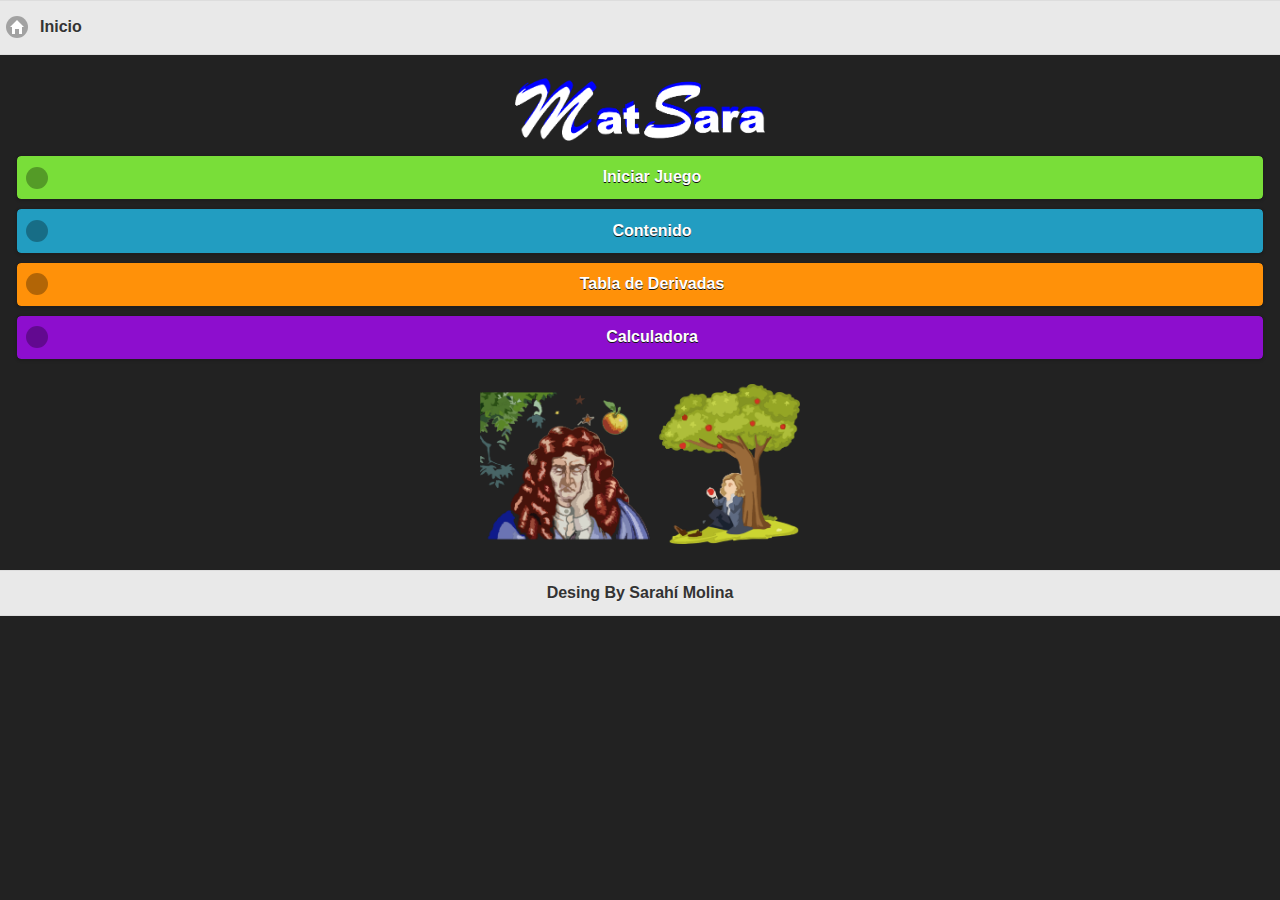
==== index.html @ 25a626c5 "starting" ====
<!DOCTYPE html>
<html>
<head>
<title>Juego De Adivinanzas</title>
 <meta name="viewport" content="user-scalable=no, initial-scale=1, maximum-scale=1, minimum-scale=1, width=device-width" charset="utf-8">
<script src='app/jquery/jquery-2.1.4.min.js'></script>
<script src='app/jquery.mobile-1.4.5/jquery.mobile-1.4.5.min.js'></script>
<link rel="stylesheet" type="text/css" href="app/jquery.mobile-1.4.5/jquery.mobile-1.4.5.min.css">	
<script type="text/javascript" src='js/index.js'></script>
<script>
	$(document).ready(function () {

		$("#accion").click(function(){
		location.href="juego.html";
				
		})

		$("#aempresa").click(function(){

			
		window.open('https://www.geogebra.org/graphing?lang=es', '_blank', 'location=no');

		})
	
		$("#contenido").click(function(){
		location.href="contenido.html";
		})
	
		$("#tabla").click(function(){
		location.href="tabla.html";
		})

	
		
	})


	</script>
	
</head>
<body>



<div data-role="page" style="background-color:#222222;">

<div data-role="header" style="position:fixed; width:100%; z-index: 10;">
	<p class="ui-corner-all ui-btn-icon-left ui-icon-home">Inicio</p>
</div>
<br>
<br>
<br>



<div id='conten' data-role="content">
<center>
	<img src="img/logo.png" id='img-welcome' width="250" >
	<br>


</center>

	<a id='accion' data-textonly="false" data-textvisible="true" data-msgtext="Cargando..." data-inline="true" class="ui-btn ui-shadow ui-corner-all ui-btn-b ui-btn-icon-left" style="background-color:#79de39;">Iniciar Juego</a>

	<a id='contenido' class="ui-shadow ui-corner-all ui-btn-icon-left ui-btn ui-shadow ui-corner-all ui-btn-b" style="background-color:#229dc1;">Contenido</a>

	<a id='tabla' class="ui-shadow ui-corner-all ui-btn-icon-left ui-btn ui-shadow ui-corner-all ui-btn-b" style="background-color: #ff9109;">Tabla de Derivadas</a>
	
	<a id='aempresa' class="ui-shadow ui-corner-all ui-btn-icon-left ui-btn ui-shadow ui-corner-all ui-btn-b" style="background-color: #8d0ece;">Calculadora</a>

<div id="resutl"></div>

</div>

<center>
<img src="img/munequito2.png"  id='img-welcome' width="320" Height="160" >
</center>

<br>
<div data-role="footer">
<h4>Desing By Sarahí Molina</h4>	
</div>

</div>
</body>
</html>
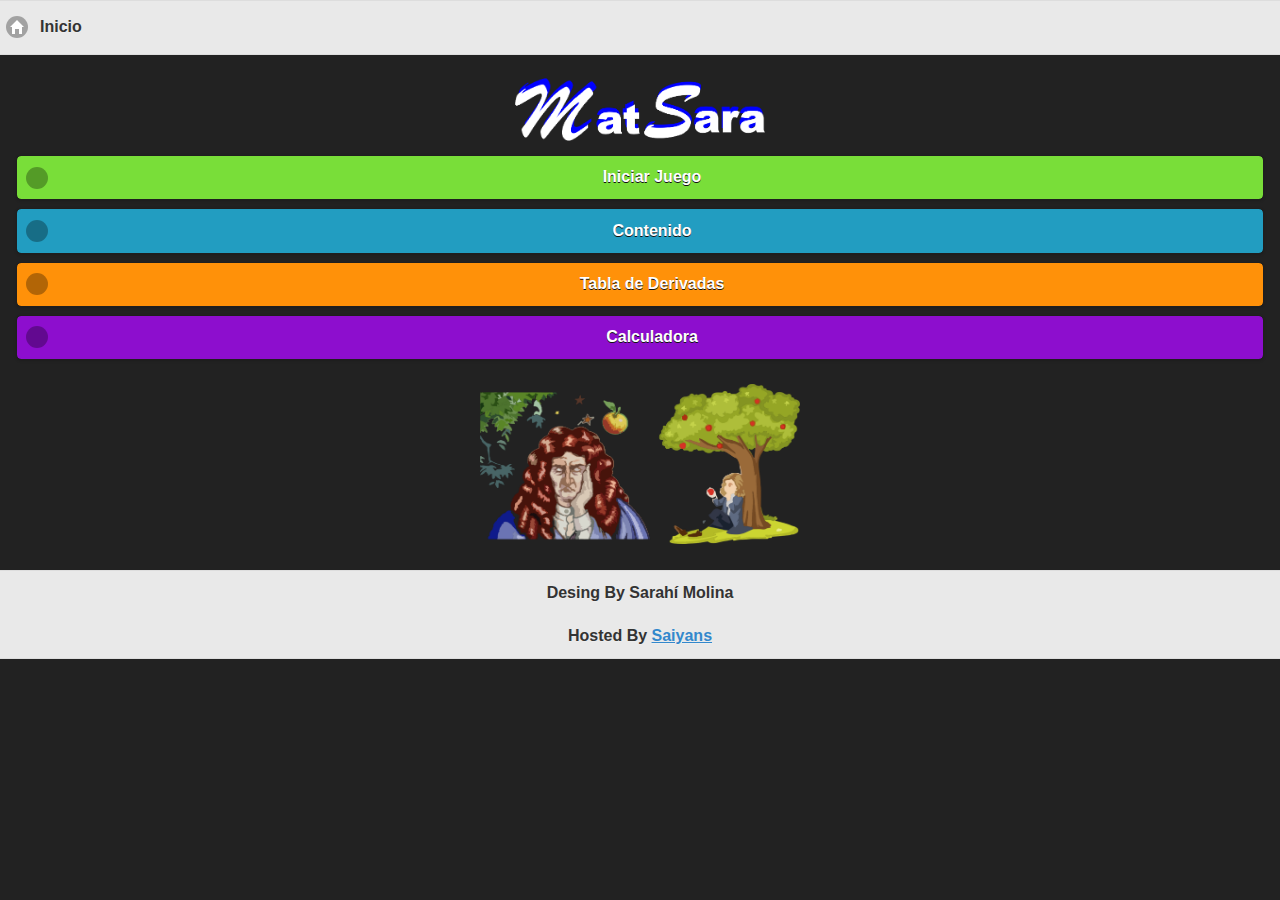
==== commit 85c39cfe: "Update index.html" ====
--- a/index.html
+++ b/index.html
@@ -80,8 +80,9 @@
 <br>
 <div data-role="footer">
 <h4>Desing By Sarahí Molina</h4>	
+<h4>Hosted By <a href="mailto:tomas@saiyans.com.ve">Saiyans</a></h4>
 </div>
 
 </div>
 </body>
-</html>+</html>
